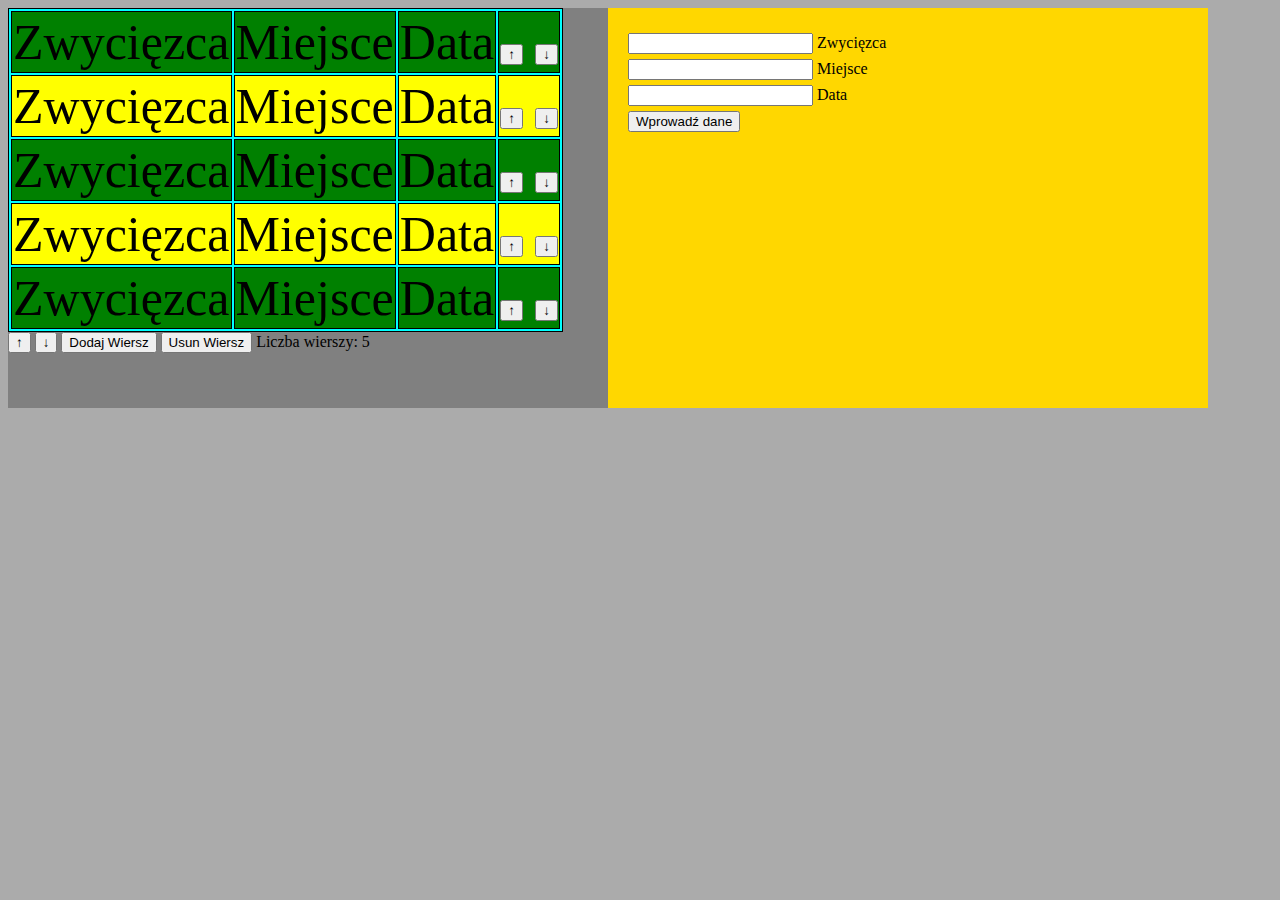
==== index.html @ a526fd57 "Update and rename tabelka.html to index.html" ====
<!DOCTYPE html>
<html>
<head>



<title> Fajna Tabelka</title>

<link rel="stylesheet" type="text/css" href="style.css" />




<script type="text/javascript" src="script.js" async>


 </script>
</head>
<body>

<div id="container">

<div id="tab">

	<table  id="mainTable">
	
		
	</table>

	<button onclick="upArrow()">&ShortUpArrow; </button>
	<button onclick ="downArrow()"> &ShortDownArrow;</button>
	<button onclick ="addRow()"> Dodaj Wiersz</button>
	<button onclick ="removeRow()"> Usun Wiersz</button>

	<span id="suma"> Liczba wierszy: </span>
</div>
<div id="dataDiv">

	<form>
	
		<div class="editField">
		<label>	 <input type="text" id="winner" required> Zwycięzca </label>
		</div>
		
		<div class="editField">
		<label>	 <input type="text" id="place" required> Miejsce </label>
		</div>
		
		<div class="editField">
		<label>	 <input type="text" id="date" required> Data </label>
		</div>
		
		
	</form>
	<div class="editField">
			
			<button onclick ="enterData()"> Wprowadź dane</button>
	
		</div>
</div>

</div>

</body>
</html>
---- style.css ----
body{
	
	background-color:#ABABAB;
}

table,tr,td{
	
	border: solid black 1px;

}


#mainTable
{
	
		background-color:cyan;
			
	
}

#mainTable:hover
{
		cursor:pointer;
		
}


#container
{
	margin-right:auto;
	margin-left:auto;
		
	
}

#tab
{

	min-width:600px;
	min-height:400px;
	background-color:gray;
	float:left;

	
}
#dataDiv
{
	min-width:560px;
	min-height:360px;
	background-color:gold;
	float:left;
	padding:20px;


}
	
.editField
{

	margin-top:5px;	
}
	
	
.rows{
	
	font-size:50px!important;
}
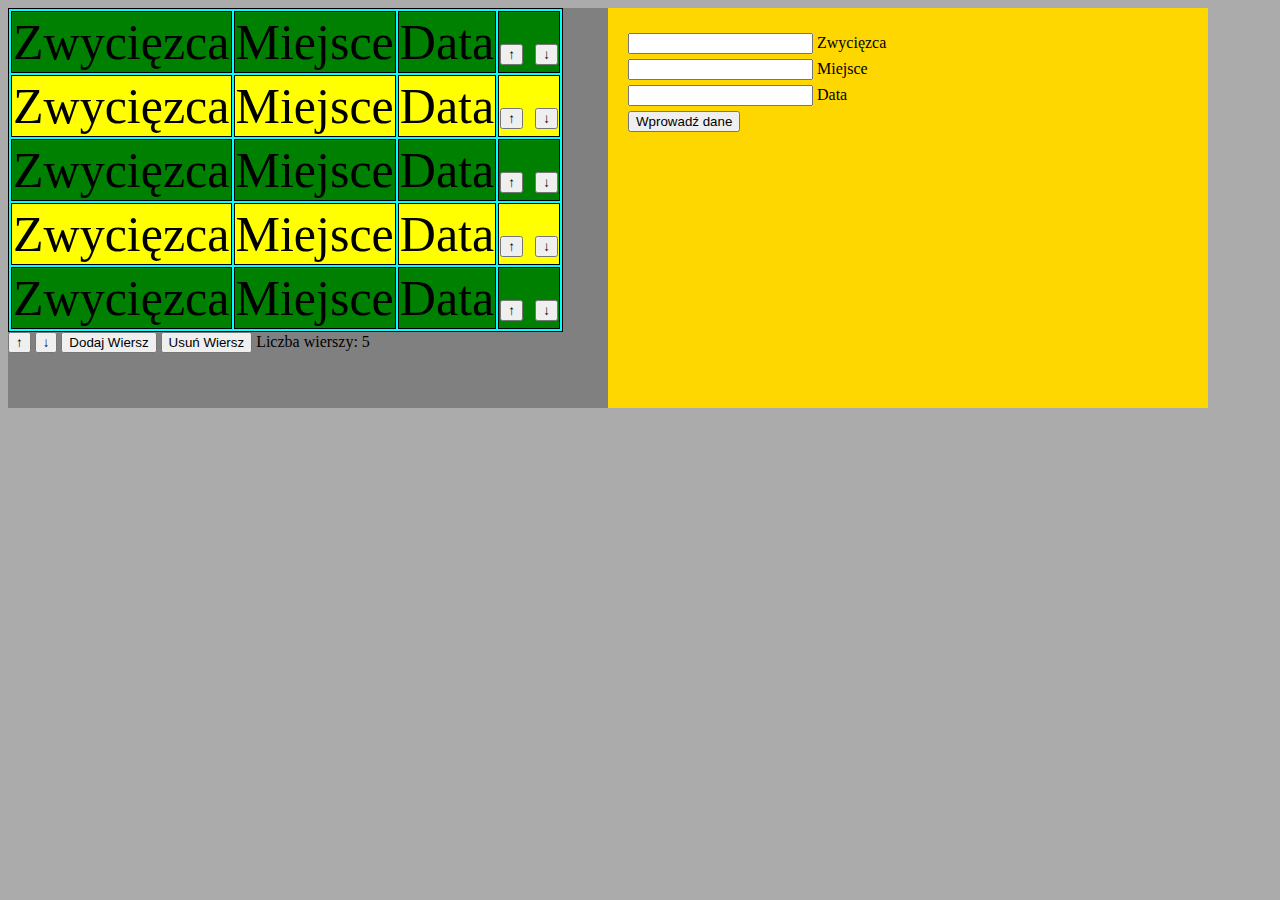
==== commit 8cc43cb2: "Update index.html" ====
--- a/index.html
+++ b/index.html
@@ -30,7 +30,7 @@
 	<button onclick="upArrow()">&ShortUpArrow; </button>
 	<button onclick ="downArrow()"> &ShortDownArrow;</button>
 	<button onclick ="addRow()"> Dodaj Wiersz</button>
-	<button onclick ="removeRow()"> Usun Wiersz</button>
+	<button onclick ="removeRow()"> Usuń Wiersz</button>
 
 	<span id="suma"> Liczba wierszy: </span>
 </div>
